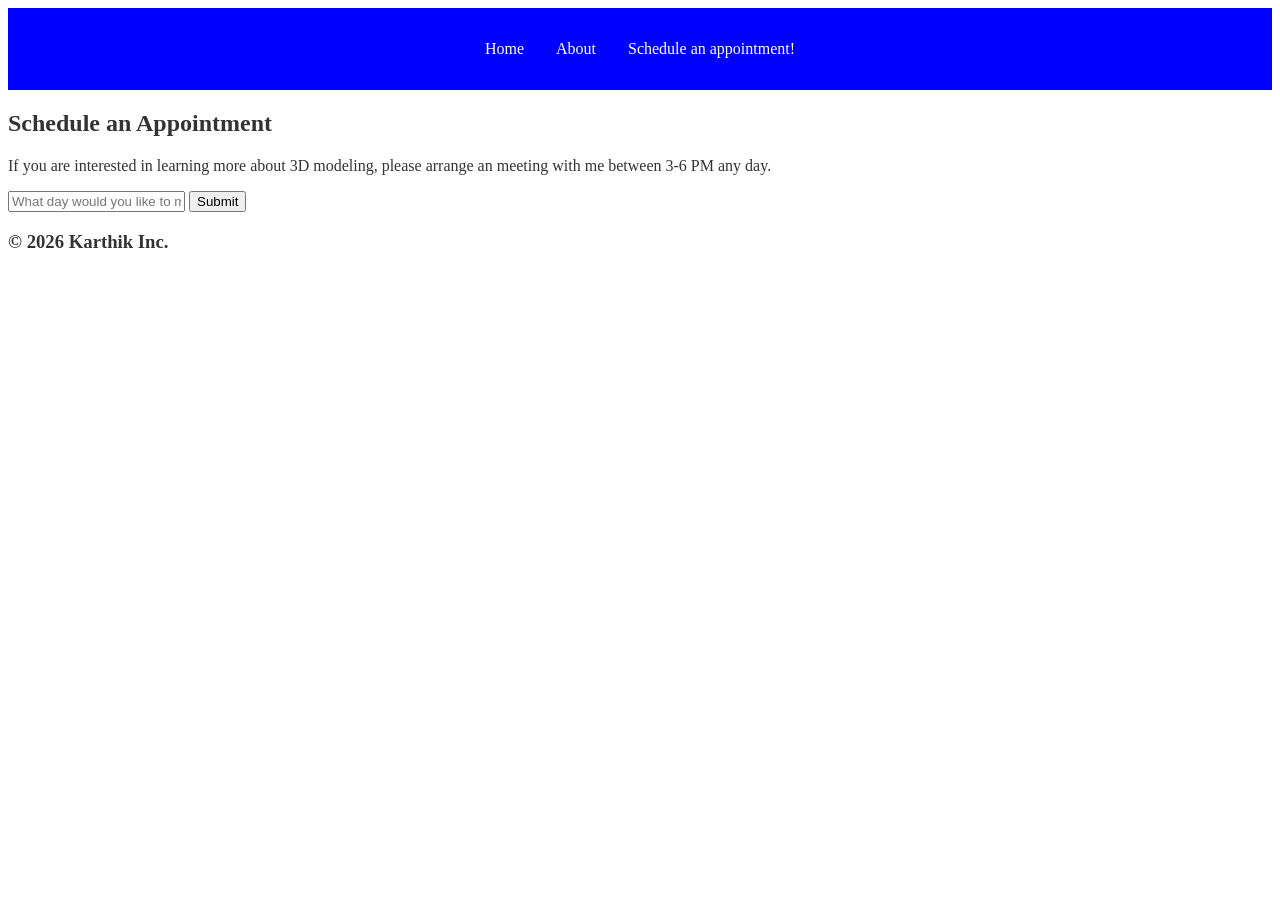
==== schedule.html @ c22e2252 "Updated schedule.html, about.html, finish styling and javascript." ====
<!DOCTYPE html>
<html lang="en">
<head>
    <meta charset="UTF-8">
    <title>3D Design</title>
    <script src="script.js" defer></script>
    <link rel = "stylesheet" href="styles.css">
</head>
<body>
    <header>
        <nav>
            <ul>
                <li> <a href = "index.html"> Home </a></li>
                <li><a href = "about.html"> About </a> </li>
                <li><a href = "schedule.html"> Schedule an appointment! </a> </li>
            </ul>
        </nav>
    </header>
    <main>
        <section id = "hero">
            <h1> Schedule an Appointment</h1>  
            <p> If you are interested in learning more about 3D modeling, please arrange
                an meeting with me between 3-6 PM any day. 
            </p>
            <input type = "text" placeholder = "What day would you like to meet?" </input>
            <button id = "thisButton">Submit</button>
        </section>

        </p>
    </main>
    <footer> 
        <h3> &copy; 2026 Karthik Inc. </h3>
    </footer>
</body>
</html>
---- styles.css ----
/* Add Global styles here */
body {
    font-family: Cambria, Cochin, Georgia, Times, 'Times New Roman', serif;
    color: #333
}
header {
    background-color: rgb(0,0,255);
    padding: 1rem 2rem;
}
nav {
    display:block;
    padding: 1rem 0;
    background-color: rgb(0,0,255) 
}
nav ul {
    display:flex;
    justify-content: center;
    list-style-type: none;
    align-items: center;
    gap:2rem;
    flex-wrap:wrap;
    padding:0;
    margin:0;
}
nav ul li {
    text-decoration: none;
    color:white;
}
nav ul li a {
    color:white;
    padding: 0.5 rem 1 rem;
    text-decoration:none;;
}
nav::hover {
    text-shadow: darkblue 1px 0 10px;
}
.hero {
    background-color: whitesmoke;
}
.hero h1 {
    text-align: center;
    padding: 2rem;
}
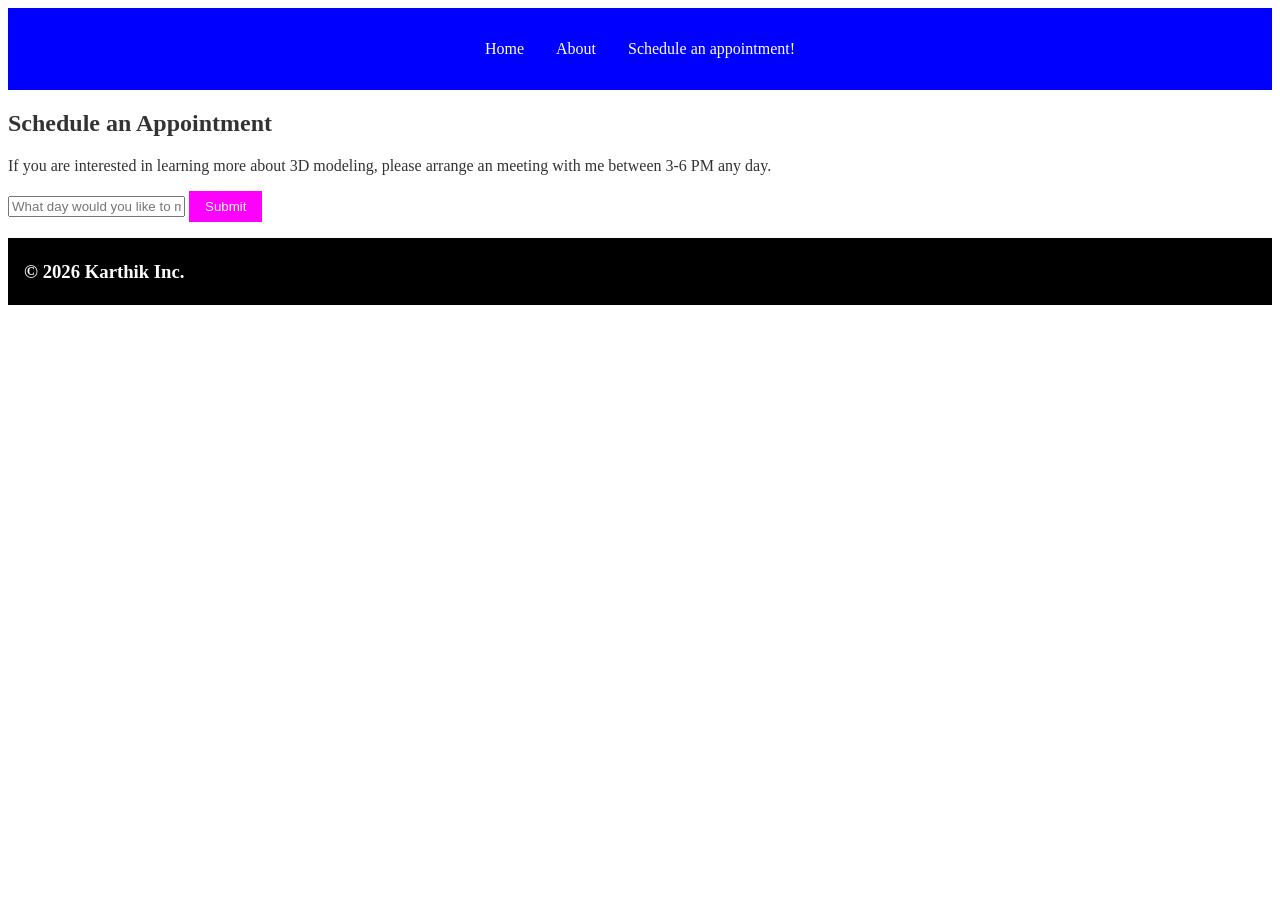
==== commit 7fe2bb5d: "Finished html, tinker styling and  JS" ====
--- a/schedule.html
+++ b/schedule.html
@@ -22,12 +22,22 @@
             <p> If you are interested in learning more about 3D modeling, please arrange
                 an meeting with me between 3-6 PM any day. 
             </p>
-            <input type = "text" placeholder = "What day would you like to meet?" </input>
+            <input id = "dayInput" type = "text" placeholder = "What day would you like to meet?" </input>
             <button id = "thisButton">Submit</button>
+            <ul id: "scheduleList" hidden>
+                <li> 3:00</li> <input type = "text" placeholder = "Type your name to reserve a spot." </input>
+                <li> 3:30</li> <input type = "text" placeholder = "Type your name to reserve a spot." </input>
+                <li> 4:00</li> <input type = "text" placeholder = "Type your name to reserve a spot." </input>
+                <li> 4:30</li> <input type = "text" placeholder = "Type your name to reserve a spot." </input>
+                <li> 5:00</li> <input type = "text" placeholder = "Type your name to reserve a spot." </input>
+                <li> 5:30</li> <input type = "text" placeholder = "Type your name to reserve a spot." </input>
+                <li> 6:00</li> <input type = "text" placeholder = "Type your name to reserve a spot." </input>
+
+            </ul>
         </section>
-
         </p>
     </main>
+    <p></p>
     <footer> 
         <h3> &copy; 2026 Karthik Inc. </h3>
     </footer>
--- a/styles.css
+++ b/styles.css
@@ -29,10 +29,11 @@
 nav ul li a {
     color:white;
     padding: 0.5 rem 1 rem;
-    text-decoration:none;;
+    text-decoration:none;
+    transition: 0.3s ease;
 }
 nav::hover {
-    text-shadow: darkblue 1px 0 10px;
+    background-color: rgb(108, 230, 185);
 }
 .hero {
     background-color: whitesmoke;
@@ -40,4 +41,18 @@
 .hero h1 {
     text-align: center;
     padding: 2rem;
+}
+button {
+    background-color: rgb(255,0,255);
+    color:white;
+    border:none;
+    padding: 0.5rem 1rem;
+    cursor: pointer;
+}
+footer{
+    background-color:black;
+    color:white;
+    padding: 0.25em 1rem;
+    text-align: left;
+
 }
